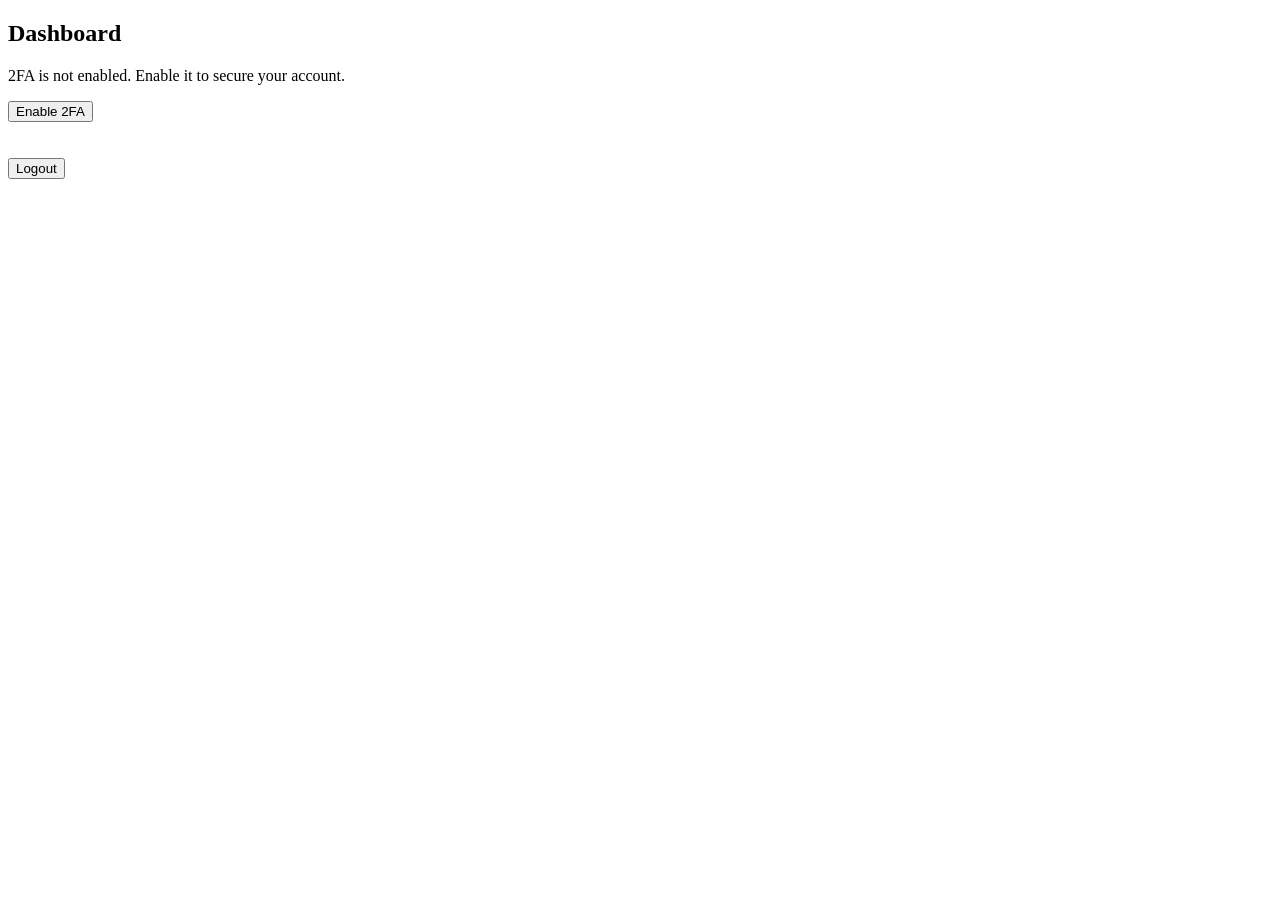
==== Frontend/dashboard.html @ f19032ce "Frontend updated" ====
<!DOCTYPE html>
<html>
<head><title>Dashboard</title></head>
<body onload="checkLogin()">
  <h2>Dashboard</h2>
  <p id="welcome"></p>

  <div id="enable-section">
    <p>2FA is not enabled. Enable it to secure your account.</p>
    <button onclick="enable2FA()">Enable 2FA</button>
  </div>

  <div id="qr-section" style="display:none;">
    <h3>Step 1: Scan this QR Code with Microsoft/Google Authenticator</h3>
    <img id="qr" width="200"><br><br>
    <h3>Step 2: Enter the 6-digit code from your app</h3>
    <input id="otp" placeholder="Enter 6-digit OTP"><br><br>
    <button onclick="verifyOTP()">Verify & Enable 2FA</button>
  </div>

  <div id="verified-section" style="display:none;">
    <p>✅ 2FA is enabled on your account. Your account is now secure.</p>
  </div>

  <br><br>
  <button onclick="logout()">Logout</button>

  <script src="/static/script.js"></script>
</body>
</html>
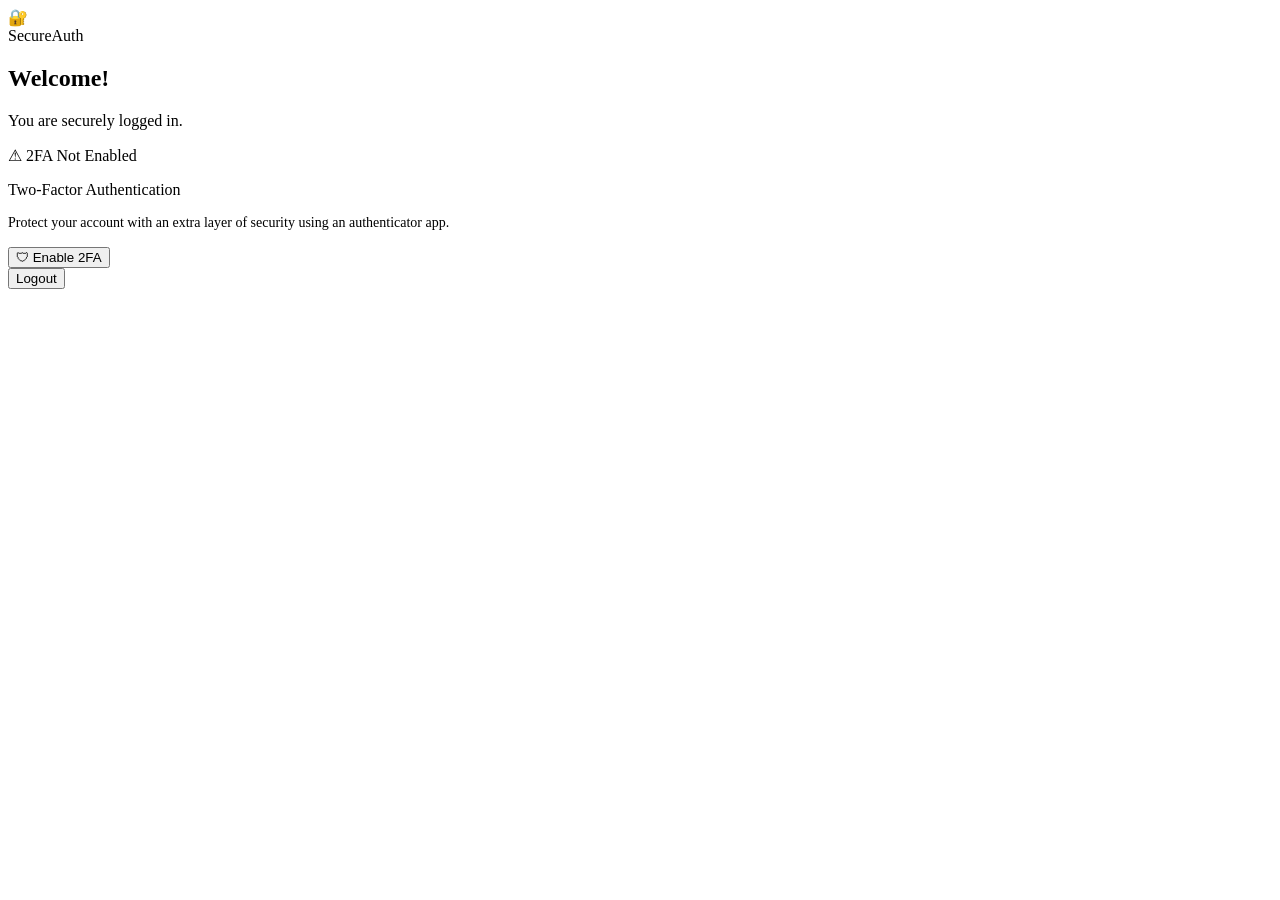
==== commit 776ba7cf: "Final Frontend" ====
--- a/Frontend/dashboard.html
+++ b/Frontend/dashboard.html
@@ -1,30 +1,79 @@
 <!DOCTYPE html>
-<html>
-<head><title>Dashboard</title></head>
-<body onload="checkLogin()">
-  <h2>Dashboard</h2>
-  <p id="welcome"></p>
+<html lang="en">
+<head>
+  <meta charset="UTF-8">
+  <meta name="viewport" content="width=device-width, initial-scale=1.0">
+  <title>Dashboard | 2FA App</title>
+  <link rel="stylesheet" href="/static/style.css">
+</head>
+<body>
+  <div class="container">
+    <div class="card">
 
-  <div id="enable-section">
-    <p>2FA is not enabled. Enable it to secure your account.</p>
-    <button onclick="enable2FA()">Enable 2FA</button>
+      <div class="logo">
+        <div class="logo-icon">🔐</div>
+        <span class="logo-text">SecureAuth</span>
+      </div>
+
+      <!-- Welcome Banner -->
+      <div class="welcome-banner">
+        <h2 id="welcome">Welcome!</h2>
+        <p>You are securely logged in.</p>
+        <div id="status-badge" class="status-badge inactive">⚠ 2FA Not Enabled</div>
+      </div>
+
+      <!-- Enable 2FA Section -->
+      <div id="enable-section">
+        <p class="section-title">Two-Factor Authentication</p>
+        <p style="font-size:14px; color:var(--text-muted); margin-bottom:16px;">
+          Protect your account with an extra layer of security using an authenticator app.
+        </p>
+        <button class="btn btn-primary" onclick="enable2FA()">🛡 Enable 2FA</button>
+      </div>
+
+      <!-- QR Code Section -->
+      <div id="qr-section" style="display:none;">
+        <p class="section-title">Setup 2FA</p>
+
+        <div class="step">
+          <div class="step-num">1</div>
+          <p>Open <strong>Microsoft Authenticator</strong> or <strong>Google Authenticator</strong> on your phone.</p>
+        </div>
+        <div class="step">
+          <div class="step-num">2</div>
+          <p>Tap <strong>"Add Account"</strong> and scan the QR code below.</p>
+        </div>
+        <div class="step">
+          <div class="step-num">3</div>
+          <p>Enter the <strong>6-digit code</strong> shown in the app to verify.</p>
+        </div>
+
+        <div class="qr-box">
+          <img id="qr" width="180">
+        </div>
+
+        <div class="form-group">
+          <label>Verification Code</label>
+          <input id="otp" class="otp-input" type="text" placeholder="000000" maxlength="6">
+        </div>
+
+        <button class="btn btn-primary" onclick="verifyOTP()">✓ Verify & Enable 2FA</button>
+      </div>
+
+      <!-- Verified Section -->
+      <div id="verified-section" style="display:none;">
+        <div class="success-icon">✓</div>
+        <h1 style="text-align:center; font-size:22px;">2FA Enabled!</h1>
+        <p style="text-align:center; color:var(--text-muted); font-size:14px; margin-top:8px;">
+          Your account is now protected. On your next login, you will be asked for an OTP.
+        </p>
+      </div>
+
+      <div class="divider"></div>
+      <button class="btn btn-danger" onclick="logout()">Logout</button>
+
+    </div>
   </div>
-
-  <div id="qr-section" style="display:none;">
-    <h3>Step 1: Scan this QR Code with Microsoft/Google Authenticator</h3>
-    <img id="qr" width="200"><br><br>
-    <h3>Step 2: Enter the 6-digit code from your app</h3>
-    <input id="otp" placeholder="Enter 6-digit OTP"><br><br>
-    <button onclick="verifyOTP()">Verify & Enable 2FA</button>
-  </div>
-
-  <div id="verified-section" style="display:none;">
-    <p>✅ 2FA is enabled on your account. Your account is now secure.</p>
-  </div>
-
-  <br><br>
-  <button onclick="logout()">Logout</button>
-
   <script src="/static/script.js"></script>
 </body>
 </html>
